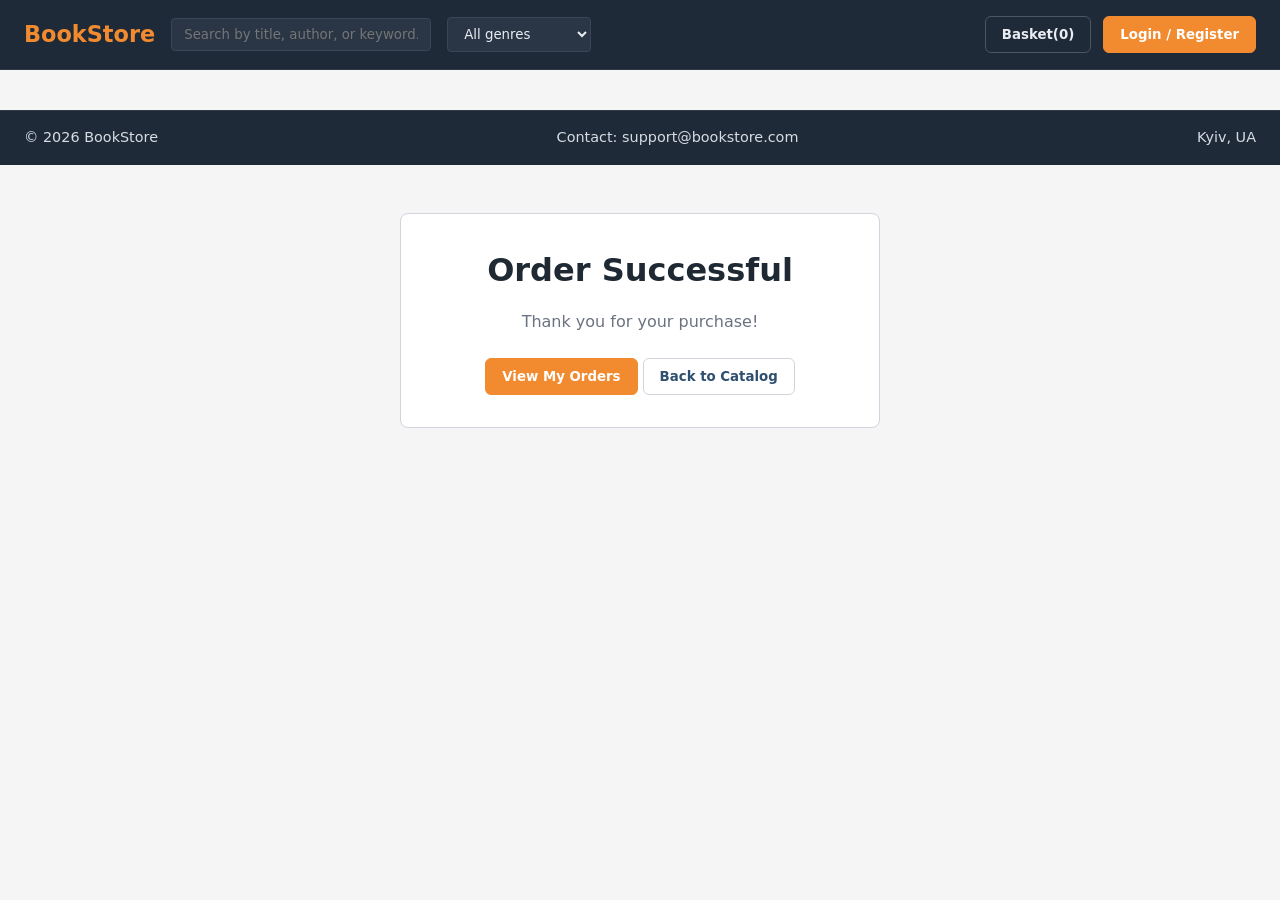
==== frontend/client/order-success.html @ c33f9b3a "feat: add frontend structure (client, admin, assets)" ====
<!DOCTYPE html>
<html lang="en">
<head>
  <meta charset="UTF-8" />
  <title>Order Successful</title>
  <link rel="stylesheet" href="../assets/css/client.css" />
  <script src="../assets/js/client.js" defer></script>
</head>

<body>

  <header class="topbar">
  <div class="topbar-left">
    <div class="logo">BookStore</div>

    <div class="search-wrapper">
      <input id="searchInput" type="text" placeholder="Search by title, author, or keyword..." />
    </div>

    <select id="genreFilter" class="genre-select">
      <option value="all">All genres</option>
      <option value="detective">Detective</option>
      <option value="classic">Classic</option>
      <option value="fantasy">Fantasy</option>
      <option value="sci-fi">Science fiction</option>
    </select>
  </div>

  <div class="topbar-right">
    <button class="btn ghost" id="basketBtn">
      Basket(<span class="basket-count">0</span>)
    </button>
    <button class="btn primary" id="loginBtn">Login / Register</button>
  </div>
</header>

<!-- Toast Notification -->
<div id="toast" class="toast">Book added to cart</div>

<footer class="site-footer">
  <div class="footer-inner">
    <span>© 2026 BookStore</span>
    <span>Contact: support@bookstore.com</span>
    <span>Kyiv, UA</span>
  </div>
</footer>
  <main class="order-success-layout">
    <div class="order-success-box">
      <h1>Order Successful</h1>
      <p class="order-success-sub">Thank you for your purchase!</p>

      <button class="btn primary" id="viewOrdersBtn">View My Orders</button>
      <button class="btn ghost" id="backToCatalogBtn">Back to Catalog</button>
    </div>
  </main>

</body>
</html>
---- frontend/assets/css/client.css ----
@import url('./variables.css');
/********************************************
 * RESET + BASE
 ********************************************/

* {
  margin: 0;
  padding: 0;
  box-sizing: border-box;
  font-family: system-ui, sans-serif;
}

body {
  background: var(--color-bg);
  color: var(--color-text);
  line-height: 1.5;
}

h1, h2, h3 {
  font-weight: 600;
}

a {
  color: var(--color-primary);
  text-decoration: none;
}


/********************************************
 * TOPBAR
 ********************************************/

.topbar {
  display: flex;
  justify-content: space-between;
  align-items: center;
  padding: 16px 24px;
  background: var(--color-header-footer);
  border-bottom: 1px solid rgba(255, 255, 255, 0.08);
}

.topbar-left {
  display: flex;
  align-items: center;
  gap: 16px;
}

.logo {
  font-size: 1.4rem;
  font-weight: 700;
  cursor: pointer;
  color: var(--color-primary);
}

.search-wrapper input {
  padding: 8px 12px;
  border: 1px solid #3a4656;
  border-radius: 4px;
  width: 260px;
  background: #2a3646;
  color: #e9edf2;
}

.genre-select {
  padding: 8px 12px;
  border: 1px solid #3a4656;
  border-radius: 4px;
  background: #2a3646;
  color: #e9edf2;
}

.topbar-right {
  display: flex;
  align-items: center;
  gap: 12px;
}

/*footer*/
.site-footer {
  background: var(--color-header-footer);
  border-top: 1px solid rgba(255, 255, 255, 0.08);
  color: #d7dce3; /* soft grey-blue text */
}


/********************************************
 * BUTTONS
 ********************************************/

.btn {
  padding: 10px 16px;
  border-radius: 6px;
  cursor: pointer;
  border: 1px solid transparent;
  font-weight: 600;
  transition: 0.15s;
}

.btn.primary {
  background: var(--color-primary);
  color: #fff;
  border-color: var(--color-primary);
}

.btn.primary:hover {
  opacity: 0.9;
}

.btn.ghost {
  background: transparent;
  color: var(--color-secondary);
  border: 1px solid var(--color-border);
}

.btn.ghost:hover {
  background: rgba(0, 0, 0, 0.04);
}

.topbar .btn.ghost {
  border-color: rgba(255, 255, 255, 0.2);
  color: #e9edf2;
}

.topbar .btn.ghost:hover {
  background: rgba(255, 255, 255, 0.1);
}

/********************************************
 * BOOK CARDS
 ********************************************/

.books-grid {
  display: grid;
  grid-template-columns: repeat(auto-fill, minmax(220px, 1fr));
  gap: 20px;
  margin-top: 24px;
}

.book-card {
  background: var(--color-surface);
  border: 1px solid var(--color-border);
  border-radius: 8px;
  padding: 16px;
}

.book-cover {
  width: 100%;
  height: 140px;
  border-radius: 6px;
  margin-bottom: 12px;
  background: linear-gradient(135deg, #ddd, #bbb);
}

.book-title {
  font-weight: 600;
  margin-bottom: 4px;
}

.book-author {
  color: var(--color-muted);
  margin-bottom: 8px;
}

.book-price {
  font-weight: 600;
  margin-bottom: 12px;
}

.book-actions {
  display: flex;
  gap: 8px;
}


/********************************************
 * CATALOG PAGE
 ********************************************/

.catalog-layout {
  padding: 32px;
}


/********************************************
 * CART PAGE
 ********************************************/

.cart-layout {
  display: grid;
  grid-template-columns: 1fr 300px;
  gap: 32px;
  padding: 32px;
}

.cart-items {
  background: var(--color-surface);
  padding: 24px;
  border-radius: 8px;
  border: 1px solid var(--color-border);
}

.cart-item {
  display: flex;
  justify-content: space-between;
  align-items: center;
  padding: 12px 0;
  border-bottom: 1px solid var(--color-border);
}

.cart-item:last-child {
  border-bottom: none;
}

.cart-item-info {
  display: flex;
  flex-direction: column;
}

.cart-item-title {
  font-weight: 600;
}

.cart-item-author {
  color: var(--color-muted);
}

.cart-item-controls {
  display: flex;
  align-items: center;
  gap: 8px;
}

.qty-btn,
.remove-btn {
  padding: 6px 10px;
  border-radius: 4px;
  border: 1px solid var(--color-border);
  background: var(--color-surface);
  cursor: pointer;
}

.qty-btn:hover,
.remove-btn:hover {
  background: rgba(0, 0, 0, 0.04);
}

.cart-summary {
  background: var(--color-surface);
  padding: 24px;
  border-radius: 8px;
  border: 1px solid var(--color-border);
}

.summary-row {
  display: flex;
  justify-content: space-between;
  margin-bottom: 12px;
}

.summary-row.total {
  font-weight: 700;
  margin-top: 16px;
}


/********************************************
 * EMPTY CART + SEARCH ERROR
 ********************************************/

.empty-cart-layout,
.search-error-layout {
  padding: 48px;
  text-align: center;
}

.empty-cart-sub,
.search-error-sub {
  color: var(--color-muted);
  margin-bottom: 24px;
}

.recommendations {
  margin-top: 48px;
  text-align: left;
}

.recommendations h2 {
  margin-bottom: 16px;
}


/********************************************
 * AUTH PAGE
 ********************************************/

.auth-layout {
  display: grid;
  grid-template-columns: 1fr 1fr;
  gap: 32px;
  padding: 32px;
}

.auth-box {
  background: var(--color-surface);
  padding: 32px;
  border-radius: 8px;
  border: 1px solid var(--color-border);
}

.auth-box label {
  display: block;
  margin-top: 16px;
  font-weight: 600;
}

.auth-box input {
  width: 100%;
  padding: 10px;
  margin-top: 6px;
  margin-bottom: 12px;
  border-radius: 4px;
  border: 1px solid var(--color-border);
}

.auth-options {
  display: flex;
  justify-content: space-between;
  margin: 12px 0;
  font-size: 0.9rem;
}

.auth-link {
  margin-top: 12px;
  font-size: 0.9rem;
}


/********************************************
 * PROFILE PAGE
 ********************************************/

.profile-layout {
  display: grid;
  grid-template-columns: 240px 1fr;
  gap: 32px;
  padding: 32px;
}

.profile-menu {
  background: var(--color-surface);
  padding: 24px;
  border-radius: 8px;
  border: 1px solid var(--color-border);
}

.profile-menu ul {
  list-style: none;
  margin-top: 16px;
}

.profile-menu li {
  padding: 10px;
  border-radius: 6px;
  cursor: pointer;
  color: var(--color-muted);
}

.profile-menu li.active {
  background: var(--color-primary);
  color: #fff;
}

.profile-content {
  background: var(--color-surface);
  padding: 32px;
  border-radius: 8px;
  border: 1px solid var(--color-border);
}

.profile-section {
  display: none;
}

.profile-section.active {
  display: block;
}

.profile-section label {
  display: block;
  margin-top: 16px;
  font-weight: 600;
}

.profile-section input {
  width: 100%;
  padding: 10px;
  margin-top: 6px;
  border-radius: 4px;
  border: 1px solid var(--color-border);
}

.order-item {
  padding: 16px;
  border: 1px solid var(--color-border);
  border-radius: 6px;
  margin-bottom: 12px;
  background: var(--color-surface);
}

.order-item p {
  color: var(--color-muted);
}


/********************************************
 * PAYMENT + ERROR + SUCCESS
 ********************************************/

.payment-layout,
.payment-error-layout,
.order-success-layout {
  padding: 48px;
  display: flex;
  justify-content: center;
}

.payment-box,
.payment-error-box,
.order-success-box {
  width: 480px;
  background: var(--color-surface);
  padding: 32px;
  border-radius: 8px;
  border: 1px solid var(--color-border);
  text-align: center;
}

.payment-sub,
.payment-error-sub,
.order-success-sub {
  color: var(--color-muted);
  margin: 16px 0 24px;
}

.payment-options {
  display: flex;
  flex-direction: column;
  gap: 12px;
  margin-bottom: 24px;
}

.card-form label {
  display: block;
  margin-top: 16px;
  font-weight: 600;
}

.card-form input {
  width: 100%;
  padding: 10px;
  margin-top: 6px;
  border-radius: 4px;
  border: 1px solid var(--color-border);
}

.order-success-box h1 {
  color: var(--color-success);
}

.payment-error-box h1 {
  color: var(--color-error);
}


/********************************************
 * FOOTER
 ********************************************/

.site-footer {
  margin-top: 40px;
  padding: 16px 24px;
  background: var(--color-header-footer);
  border-top: 1px solid rgba(255, 255, 255, 0.08);
  font-size: 0.9rem;
  color: #d7dce3;
}

.footer-inner {
  display: flex;
  justify-content: space-between;
  gap: 16px;
  flex-wrap: wrap;
}


/********************************************
 * TOAST NOTIFICATION
 ********************************************/

.toast {
  position: fixed;
  bottom: 24px;
  right: 24px;
  background: var(--color-surface);
  border: 1px solid var(--color-border);
  padding: 10px 16px;
  border-radius: 6px;
  box-shadow: 0 4px 12px rgba(0,0,0,0.15);
  opacity: 0;
  pointer-events: none;
  transition: opacity 0.2s, transform 0.2s;
  transform: translateY(10px);
  z-index: 1000;
}

.toast.show {
  opacity: 1;
  pointer-events: auto;
  transform: translateY(0);
}
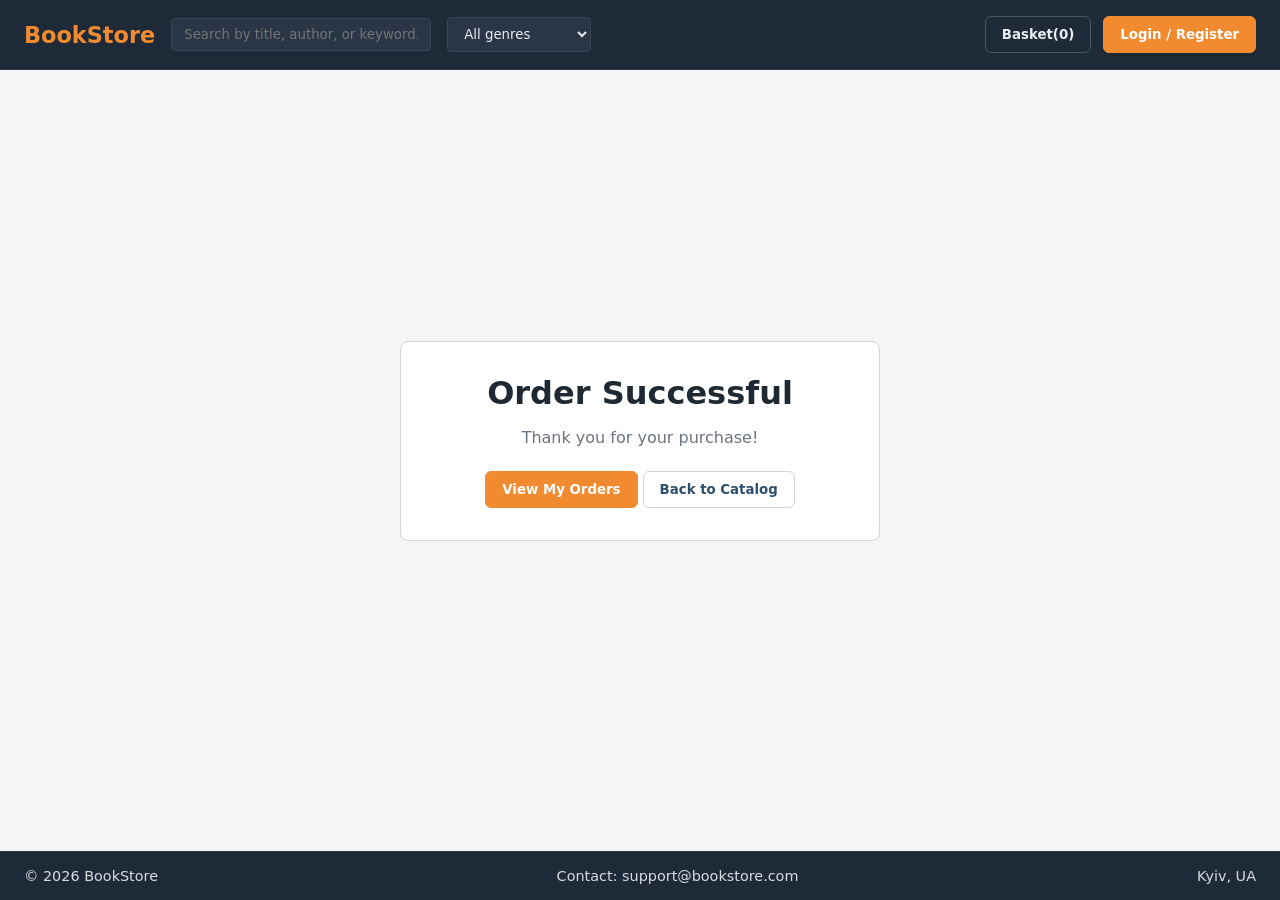
==== commit c7ba707e: "style: implement global sticky footer and center payment layouts" ====
--- a/frontend/client/order-success.html
+++ b/frontend/client/order-success.html
@@ -37,13 +37,6 @@
 <!-- Toast Notification -->
 <div id="toast" class="toast">Book added to cart</div>
 
-<footer class="site-footer">
-  <div class="footer-inner">
-    <span>© 2026 BookStore</span>
-    <span>Contact: support@bookstore.com</span>
-    <span>Kyiv, UA</span>
-  </div>
-</footer>
   <main class="order-success-layout">
     <div class="order-success-box">
       <h1>Order Successful</h1>
@@ -54,5 +47,13 @@
     </div>
   </main>
 
+<footer class="site-footer">
+  <div class="footer-inner">
+    <span>© 2026 BookStore</span>
+    <span>Contact: support@bookstore.com</span>
+    <span>Kyiv, UA</span>
+  </div>
+</footer>
+
 </body>
 </html>
--- a/frontend/assets/css/client.css
+++ b/frontend/assets/css/client.css
@@ -13,7 +13,10 @@
 body {
   background: var(--color-bg);
   color: var(--color-text);
-  line-height: 1.5;
+  min-height: 100vh;
+  margin: 0;
+  display: flex;
+  flex-direction: column;
 }
 
 h1, h2, h3 {
@@ -149,6 +152,7 @@
   border-radius: 6px;
   margin-bottom: 12px;
   background: linear-gradient(135deg, #ddd, #bbb);
+  overflow: hidden;
 }
 
 .book-title {
@@ -178,6 +182,7 @@
 
 .catalog-layout {
   padding: 32px;
+  flex: 1;
 }
 
 
@@ -190,6 +195,7 @@
   grid-template-columns: 1fr 300px;
   gap: 32px;
   padding: 32px;
+  flex: 1;
 }
 
 .cart-items {
@@ -271,6 +277,7 @@
 .search-error-layout {
   padding: 48px;
   text-align: center;
+  flex: 1;
 }
 
 .empty-cart-sub,
@@ -298,6 +305,7 @@
   grid-template-columns: 1fr 1fr;
   gap: 32px;
   padding: 32px;
+  flex: 1;
 }
 
 .auth-box {
@@ -344,6 +352,7 @@
   grid-template-columns: 240px 1fr;
   gap: 32px;
   padding: 32px;
+  flex: 1;
 }
 
 .profile-menu {
@@ -422,6 +431,8 @@
   padding: 48px;
   display: flex;
   justify-content: center;
+  align-items: center;
+  flex: 1;
 }
 
 .payment-box,
